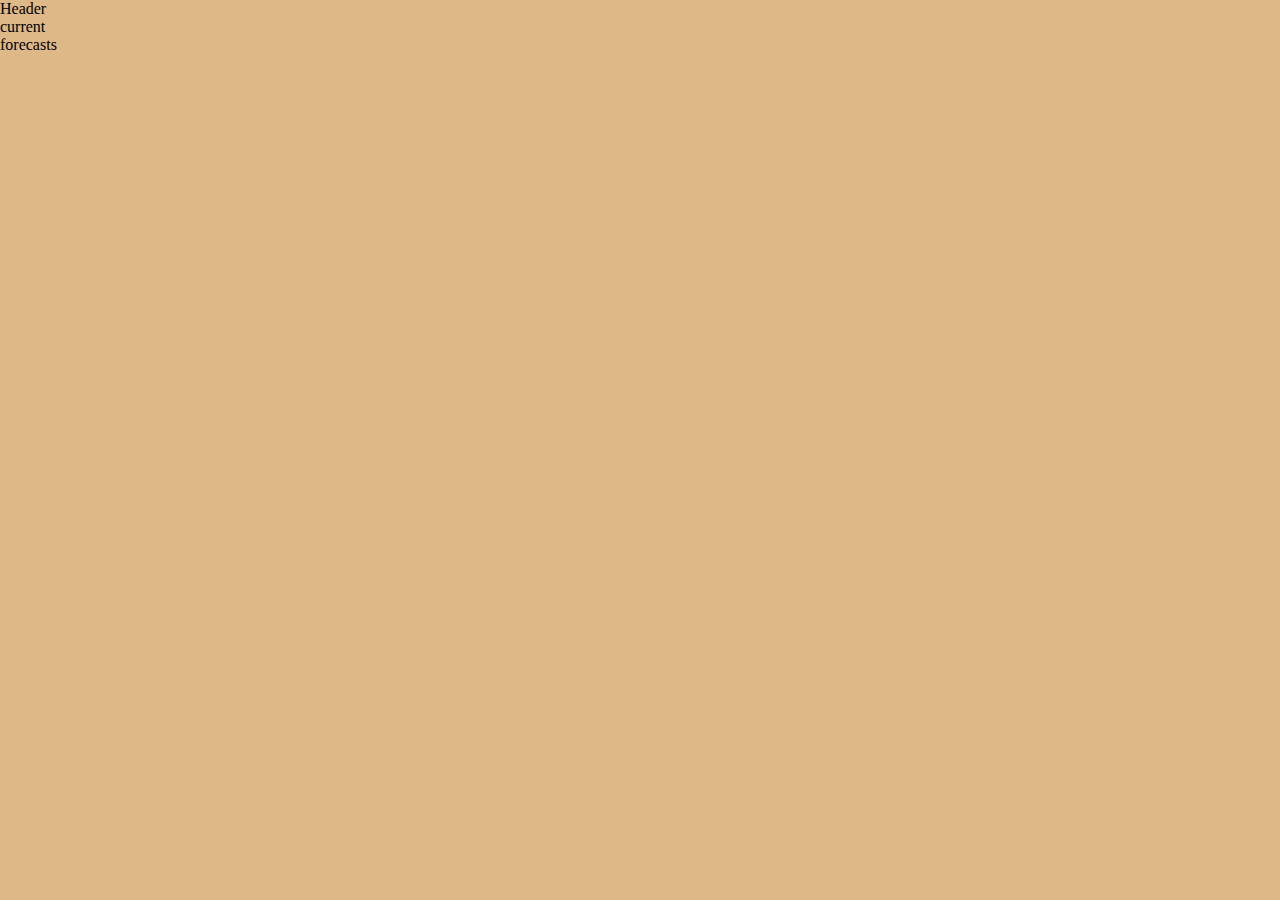
==== index.html @ 76a7d62d "Added relevant data for forecasts temperature and img for temperature" ====
<!DOCTYPE html>
<html lang="en">
<head>
  <meta charset="UTF-8">
  <meta name="viewport" content="width=device-width, initial-scale=1.0">
  <link rel="stylesheet" href="./css/style.css"/>
  <title>Document</title>
</head>
<body>
  <div id="header"> 
    Header
  </div>
  <div id="current">
    current
  </div>
  <div id="forecasts">
    forecasts
  </div>
  
  <script src="./js/script.js"></script>

</body>
</html>
---- css/style.css ----
* {
  margin: 0;
  padding: 0;
}

body {
  background-color: burlywood;
  
}
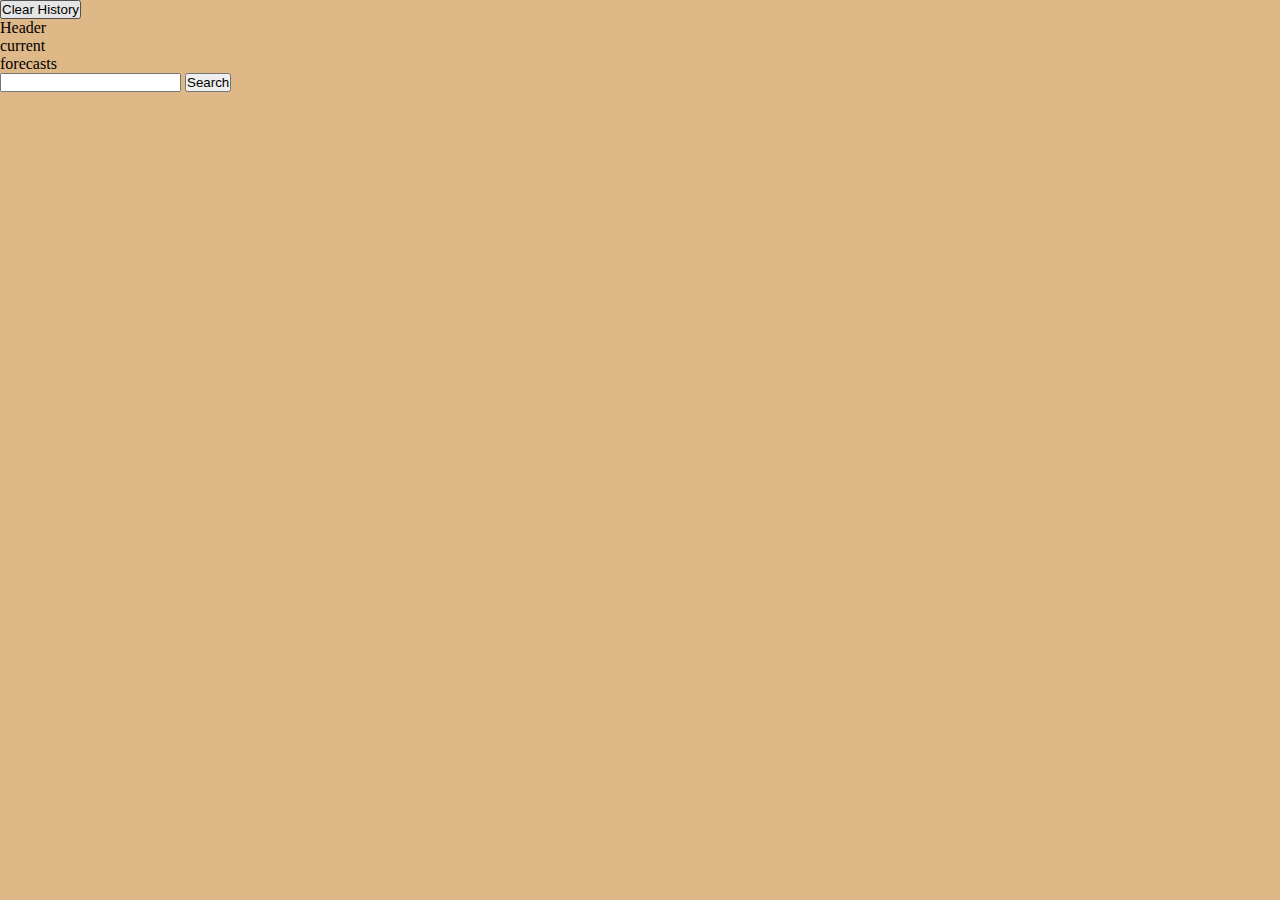
==== commit 05a8a83e: "Added functions for fetching weather" ====
--- a/index.html
+++ b/index.html
@@ -7,6 +7,10 @@
   <title>Document</title>
 </head>
 <body>
+  <button id="clearHistory">Clear History</button>
+  <div>
+    <ul id="listItem"></ul>
+  </div>
   <div id="header"> 
     Header
   </div>
@@ -16,8 +20,9 @@
   <div id="forecasts">
     forecasts
   </div>
-  
+  <input id="searchText"></input>
+  <button id="searchButton">Search</button>
   <script src="./js/script.js"></script>
-
+  <script src="./js/display-search.js"></script>
 </body>
 </html>
--- a/css/style.css
+++ b/css/style.css
@@ -8,3 +8,12 @@
   
 }
 
+#listItem {
+  display: block;
+  color: rgb(12, 133, 180);
+}
+
+div ul button {
+  display: block;
+  margin: 5px;
+}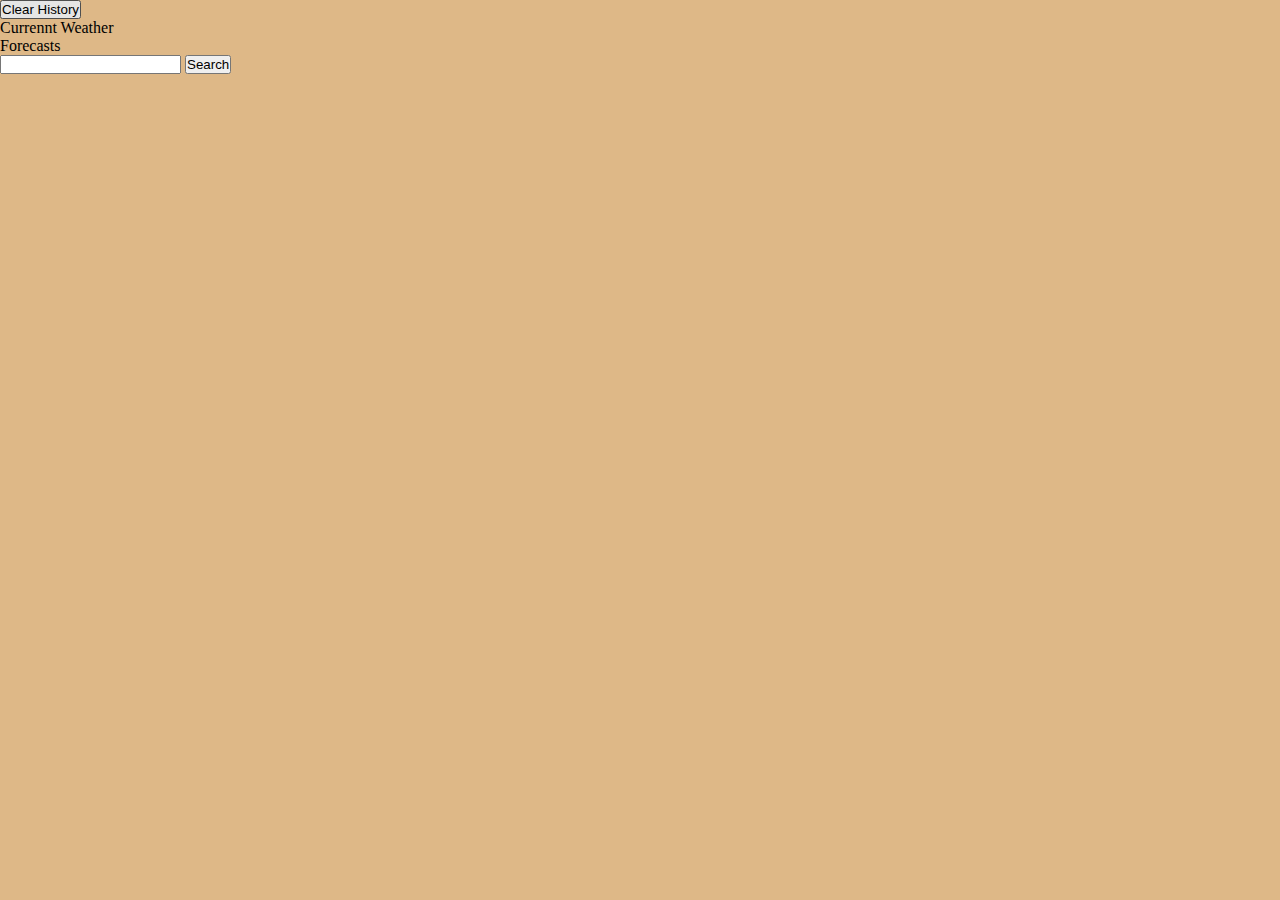
==== commit d15c3d27: "Added humidity and wind speed" ====
--- a/index.html
+++ b/index.html
@@ -12,13 +12,13 @@
     <ul id="listItem"></ul>
   </div>
   <div id="header"> 
-    Header
+    
   </div>
   <div id="current">
-    current
+    Currennt Weather
   </div>
   <div id="forecasts">
-    forecasts
+    Forecasts
   </div>
   <input id="searchText"></input>
   <button id="searchButton">Search</button>
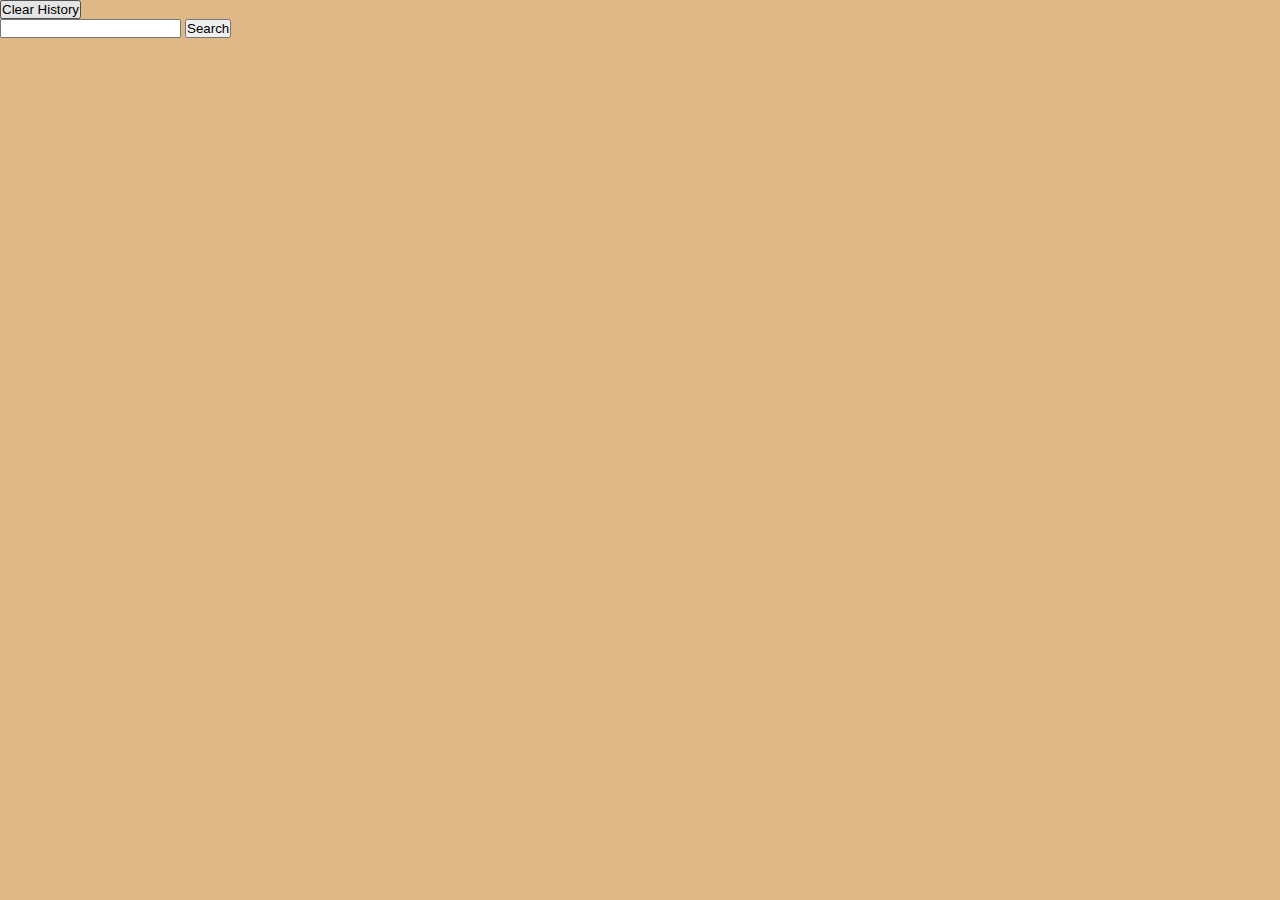
==== commit 6fbd8d35: "Finalized Functionality" ====
--- a/index.html
+++ b/index.html
@@ -11,17 +11,15 @@
   <div>
     <ul id="listItem"></ul>
   </div>
+  <input id="searchText"></input>
+  <button id="searchButton">Search</button>
   <div id="header"> 
     
   </div>
   <div id="current">
-    Currennt Weather
   </div>
   <div id="forecasts">
-    Forecasts
   </div>
-  <input id="searchText"></input>
-  <button id="searchButton">Search</button>
   <script src="./js/script.js"></script>
   <script src="./js/display-search.js"></script>
 </body>
